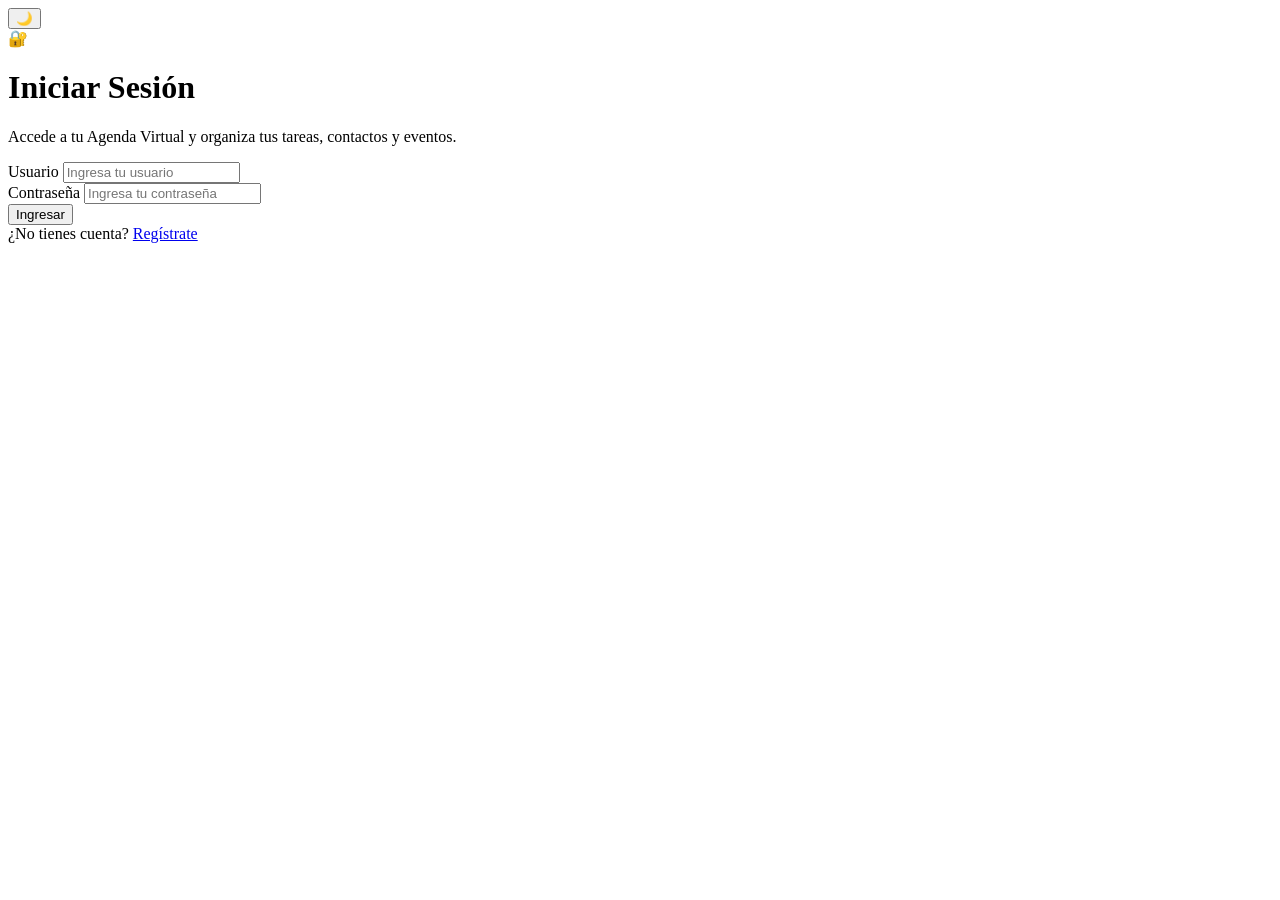
==== src/main/resources/templates/auth/login.html @ eba8821d "Eventualidades" ====
<!DOCTYPE html>
<html lang="es" data-theme="dark">

<head>

    <meta charset="UTF-8">

    <meta
            name="viewport"
            content="width=device-width, initial-scale=1.0"
    >

    <title>Iniciar Sesión</title>

    <link
            href="https://fonts.googleapis.com/css2?family=Inter:wght@300;400;500;600;700&display=swap"
            rel="stylesheet"
    >

    <link
            rel="stylesheet"
            th:href="@{/css/auth/auth.css}"
    >

</head>

<body>

<div class="theme-toggle">

    <button
            class="theme-btn"
            onclick="toggleTheme()"
    >
        🌙
    </button>

</div>

<div class="auth-wrapper">

    <form
            class="auth-card"
            method="post"
            action="/perform_login"
    >

        <div class="logo">
            🔐
        </div>

        <h1 class="auth-title">
            Iniciar Sesión
        </h1>

        <p class="auth-subtitle">
            Accede a tu Agenda Virtual y organiza
            tus tareas, contactos y eventos.
        </p>

        <div class="input-group">

            <label class="input-label">
                Usuario
            </label>

            <input
                    type="text"
                    name="username"
                    placeholder="Ingresa tu usuario"
                    class="input-style"
                    required
            >

        </div>

        <div class="input-group">

            <label class="input-label">
                Contraseña
            </label>

            <input
                    type="password"
                    name="password"
                    placeholder="Ingresa tu contraseña"
                    class="input-style"
                    required
            >

        </div>

        <button
                type="submit"
                class="submit-btn"
        >
            Ingresar
        </button>

        <div class="auth-footer">

            ¿No tienes cuenta?

            <a href="/register">
                Regístrate
            </a>

        </div>

    </form>

</div>

<script th:src="@{/js/auth/auth.js}"></script>

</body>
</html>
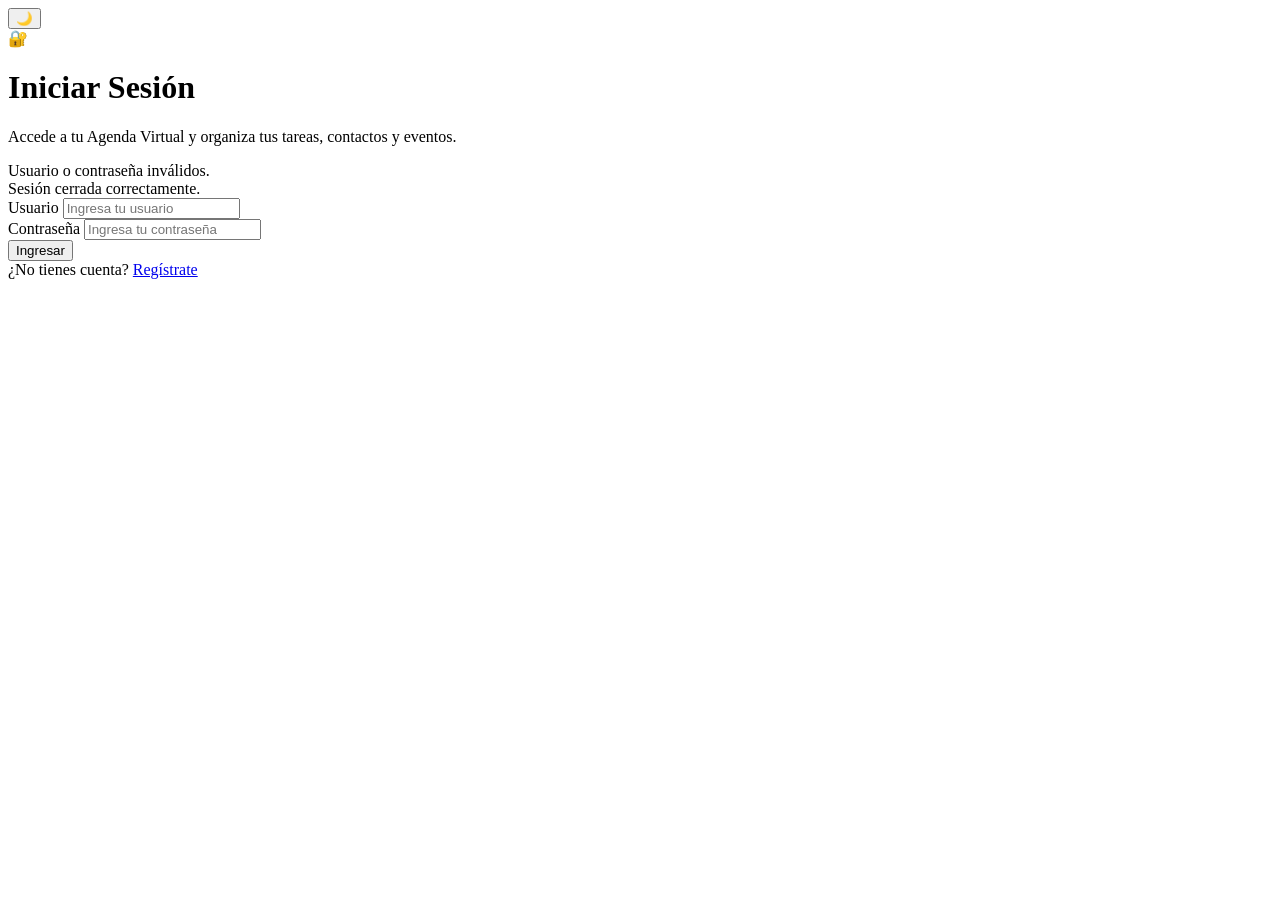
==== commit bbb411c5: "Commit para arreglar cositas, ojalá funcione en el render 🙏" ====
--- a/src/main/resources/templates/auth/login.html
+++ b/src/main/resources/templates/auth/login.html
@@ -58,6 +58,16 @@
             tus tareas, contactos y eventos.
         </p>
 
+        <div class="form-alert error" th:if="${param.error}">
+            Usuario o contraseña inválidos.
+        </div>
+
+        <div class="form-alert success" th:if="${param.logout}">
+            Sesión cerrada correctamente.
+        </div>
+
+        <div id="loginErrors" class="form-alert error" style="display:none;"></div>
+
         <div class="input-group">
 
             <label class="input-label">
@@ -65,12 +75,15 @@
             </label>
 
             <input
+                    id="username"
                     type="text"
                     name="username"
                     placeholder="Ingresa tu usuario"
                     class="input-style"
                     required
             >
+
+            <div id="usernameError" class="input-message" aria-live="polite"></div>
 
         </div>
 
@@ -81,12 +94,15 @@
             </label>
 
             <input
+                    id="password"
                     type="password"
                     name="password"
                     placeholder="Ingresa tu contraseña"
                     class="input-style"
                     required
             >
+
+            <div id="passwordError" class="input-message" aria-live="polite"></div>
 
         </div>
 
@@ -112,6 +128,7 @@
 </div>
 
 <script th:src="@{/js/auth/auth.js}"></script>
+<script th:src="@{/js/auth/login-validate.js}"></script>
 
 </body>
 </html>
